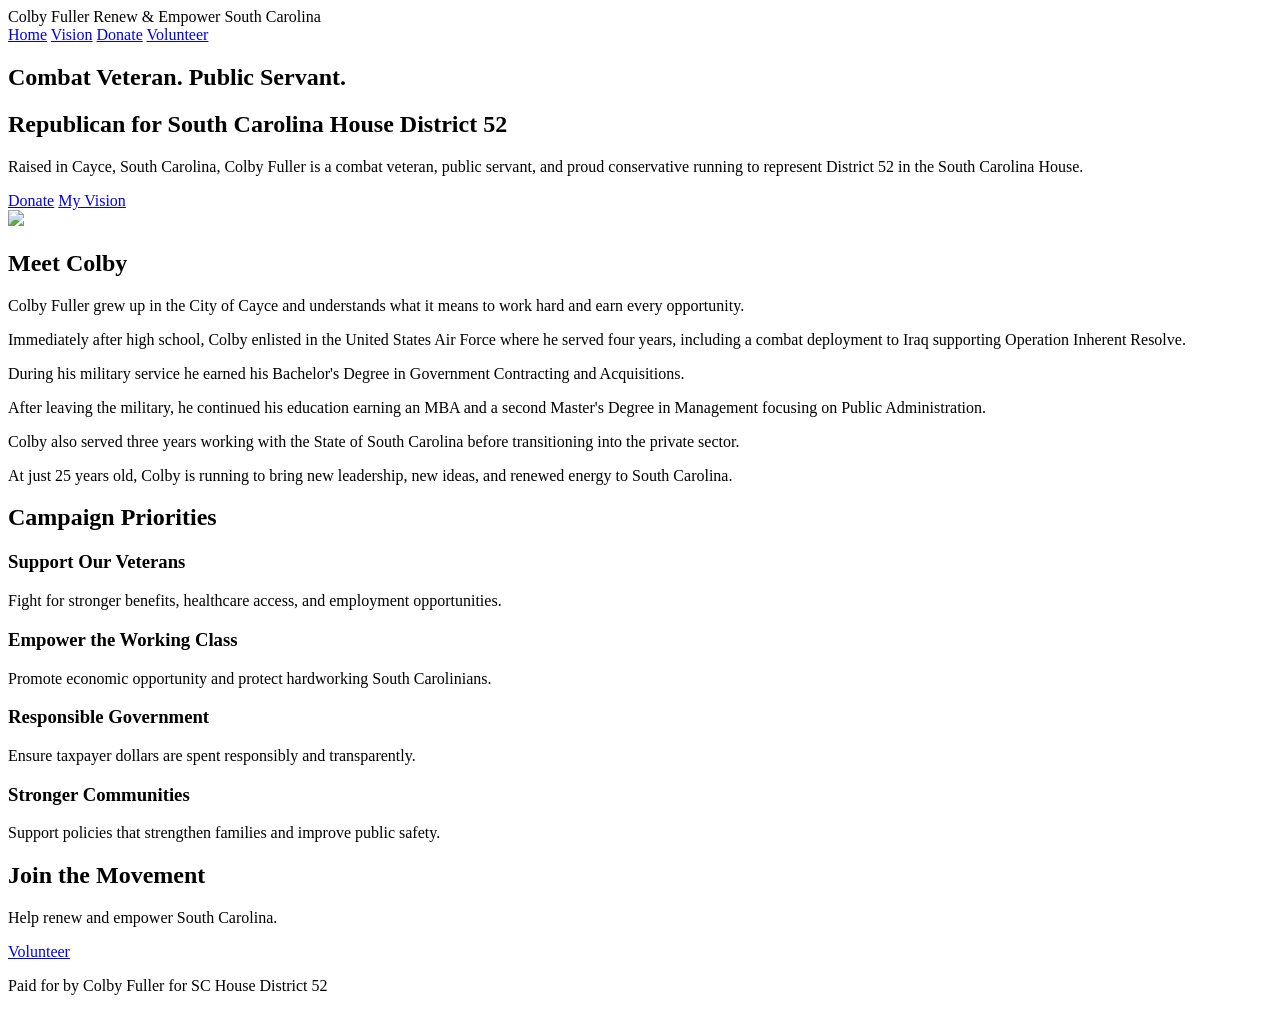
==== index.html @ eb5483c2 "Add files via upload" ====
<!DOCTYPE html>
<html lang="en">
<head>
<meta charset="UTF-8">
<meta name="viewport" content="width=device-width, initial-scale=1.0">
<title>Colby Fuller for SC House District 52</title>
<link rel="stylesheet" href="css/style.css">
<link href="https://fonts.googleapis.com/css2?family=Poppins:wght@300;400;600;700&display=swap" rel="stylesheet">
</head>
<body>

<header>
<div class="logo">
Colby Fuller
<span>Renew & Empower South Carolina</span>
</div>

<nav>
<a href="index.html">Home</a>
<a href="vision.html">Vision</a>
<a href="donate.html">Donate</a>
<a href="volunteer.html">Volunteer</a>
</nav>
</header>

<section class="hero">
<div class="hero-text">
<h1>Combat Veteran. Public Servant.</h1>
<h2>Republican for South Carolina House District 52</h2>
<p>
Raised in Cayce, South Carolina, Colby Fuller is a combat veteran,
public servant, and proud conservative running to represent
District 52 in the South Carolina House.
</p>

<div class="hero-buttons">
<a href="donate.html" class="btn red">Donate</a>
<a href="vision.html" class="btn outline">My Vision</a>
</div>
</div>

<div class="hero-image">
<img src="images/portrait.jpg">
</div>
</section>

<section class="about">
<h2>Meet Colby</h2>

<p>
Colby Fuller grew up in the City of Cayce and understands
what it means to work hard and earn every opportunity.
</p>

<p>
Immediately after high school, Colby enlisted in the
United States Air Force where he served four years,
including a combat deployment to Iraq supporting
Operation Inherent Resolve.
</p>

<p>
During his military service he earned his Bachelor's
Degree in Government Contracting and Acquisitions.
</p>

<p>
After leaving the military, he continued his education
earning an MBA and a second Master's Degree in
Management focusing on Public Administration.
</p>

<p>
Colby also served three years working with the
State of South Carolina before transitioning
into the private sector.
</p>

<p>
At just 25 years old, Colby is running to bring
new leadership, new ideas, and renewed energy
to South Carolina.
</p>

</section>

<section class="pillars">
<h2>Campaign Priorities</h2>

<div class="pillar-grid">
<div class="pillar">
<h3>Support Our Veterans</h3>
<p>Fight for stronger benefits, healthcare access, and employment opportunities.</p>
</div>

<div class="pillar">
<h3>Empower the Working Class</h3>
<p>Promote economic opportunity and protect hardworking South Carolinians.</p>
</div>

<div class="pillar">
<h3>Responsible Government</h3>
<p>Ensure taxpayer dollars are spent responsibly and transparently.</p>
</div>

<div class="pillar">
<h3>Stronger Communities</h3>
<p>Support policies that strengthen families and improve public safety.</p>
</div>
</div>
</section>

<section class="cta">
<h2>Join the Movement</h2>
<p>Help renew and empower South Carolina.</p>
<a href="volunteer.html" class="btn red">Volunteer</a>
</section>

<footer>
<p>Paid for by Colby Fuller for SC House District 52</p>
</footer>

<script src="js/script.js"></script>

</body>
</html>
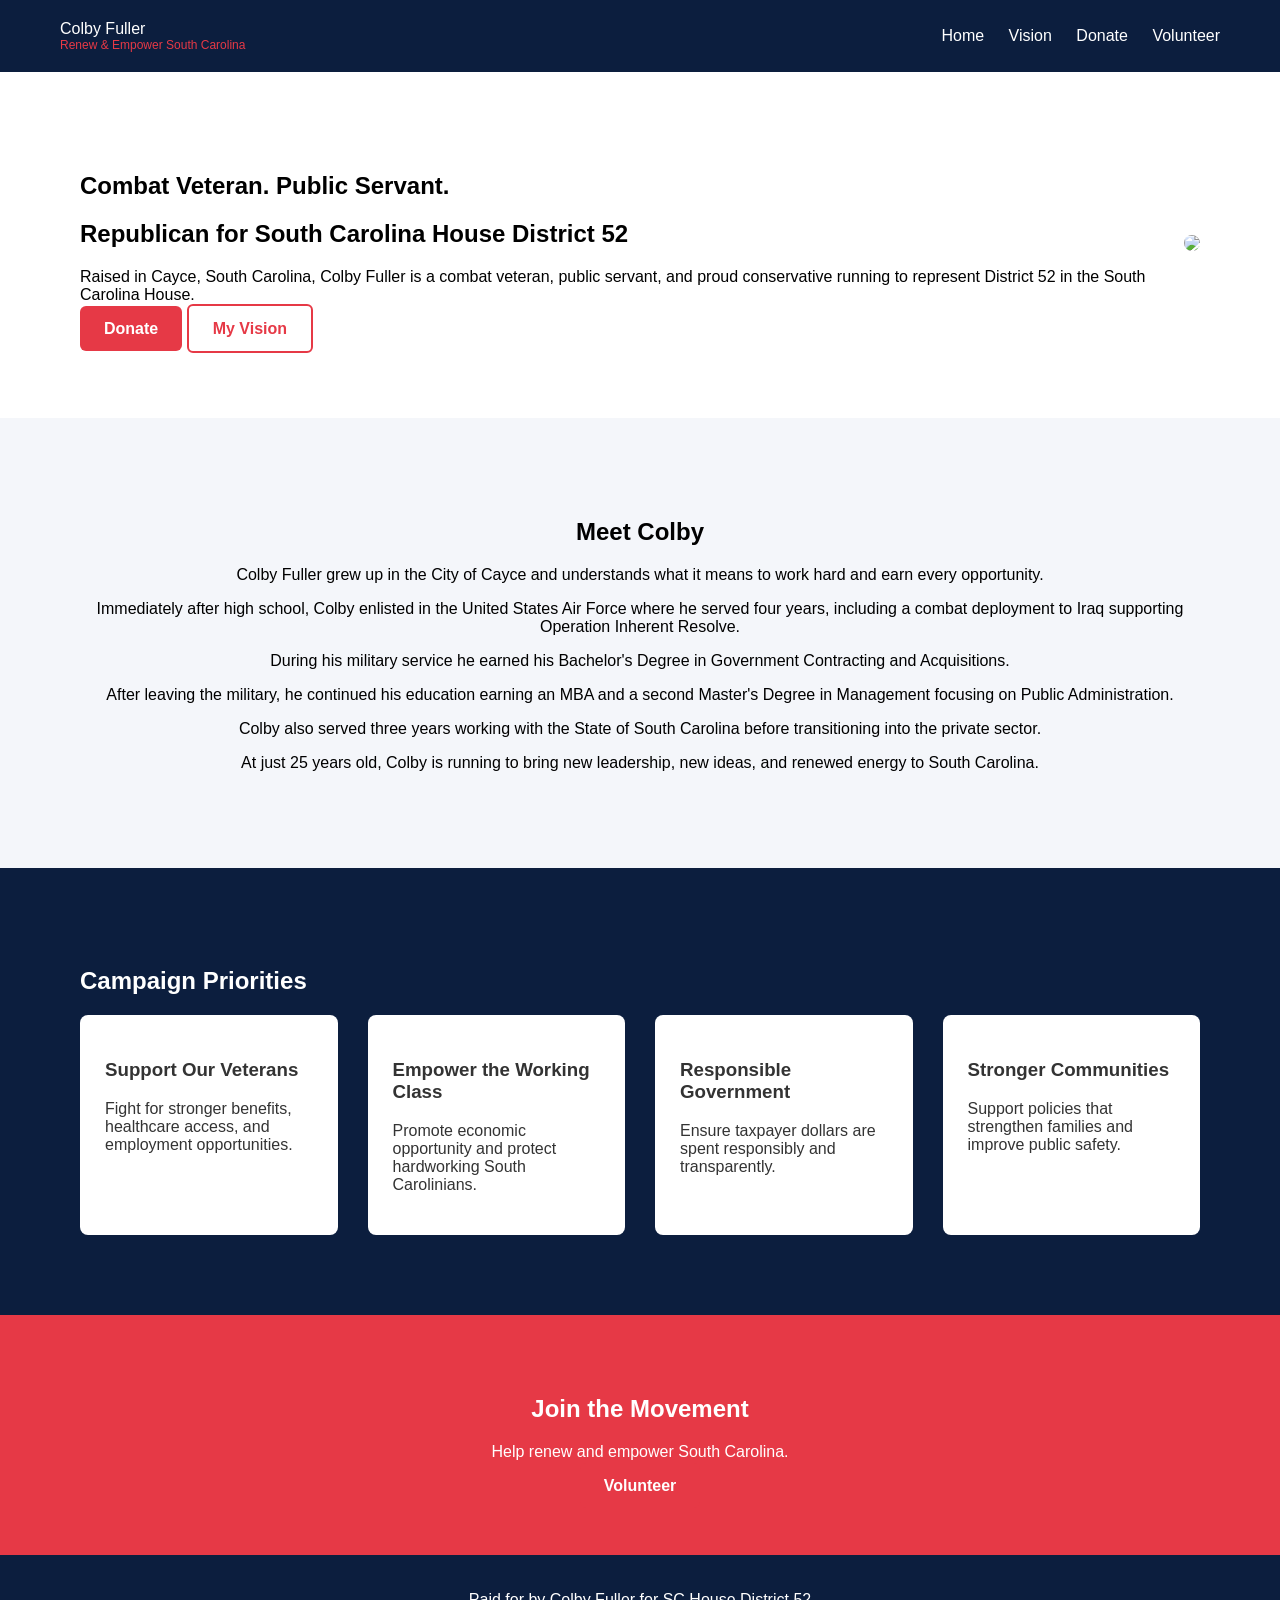
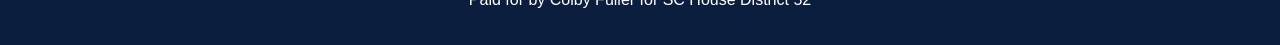
==== commit 094a404b: "Update stylesheet and script link paths in index.html" ====
--- a/index.html
+++ b/index.html
@@ -4,7 +4,7 @@
 <meta charset="UTF-8">
 <meta name="viewport" content="width=device-width, initial-scale=1.0">
 <title>Colby Fuller for SC House District 52</title>
-<link rel="stylesheet" href="css/style.css">
+<link rel="stylesheet" href="style.css">
 <link href="https://fonts.googleapis.com/css2?family=Poppins:wght@300;400;600;700&display=swap" rel="stylesheet">
 </head>
 <body>
@@ -120,7 +120,7 @@
 <p>Paid for by Colby Fuller for SC House District 52</p>
 </footer>
 
-<script src="js/script.js"></script>
+<script src="script.js"></script>
 
 </body>
 </html>
--- a/style.css
+++ b/style.css
@@ -0,0 +1,110 @@
+body{
+font-family:'Poppins', sans-serif;
+margin:0;
+background:#f4f6fa;
+}
+
+header{
+display:flex;
+justify-content:space-between;
+align-items:center;
+padding:20px 60px;
+background:#0c1e3e;
+color:white;
+}
+
+.logo span{
+display:block;
+font-size:12px;
+color:#e63946;
+}
+
+nav a{
+color:white;
+margin-left:20px;
+text-decoration:none;
+font-weight:500;
+}
+
+.hero{
+display:flex;
+align-items:center;
+justify-content:space-between;
+padding:80px;
+background:white;
+}
+
+.hero-image img{
+width:350px;
+border-radius:8px;
+}
+
+.btn{
+padding:14px 24px;
+border-radius:6px;
+text-decoration:none;
+font-weight:600;
+border:none;
+cursor:pointer;
+}
+
+.red{
+background:#e63946;
+color:white;
+}
+
+.outline{
+border:2px solid #e63946;
+color:#e63946;
+}
+
+.about{
+padding:80px;
+text-align:center;
+}
+
+.pillars{
+background:#0c1e3e;
+color:white;
+padding:80px;
+}
+
+.pillar-grid{
+display:grid;
+grid-template-columns:repeat(4,1fr);
+gap:30px;
+}
+
+.pillar{
+background:white;
+color:#333;
+padding:25px;
+border-radius:8px;
+}
+
+.cta{
+text-align:center;
+padding:60px;
+background:#e63946;
+color:white;
+}
+
+footer{
+text-align:center;
+padding:20px;
+background:#0c1e3e;
+color:white;
+}
+
+form{
+max-width:500px;
+margin:auto;
+display:flex;
+flex-direction:column;
+gap:15px;
+}
+
+input, textarea{
+padding:12px;
+font-size:16px;
+}
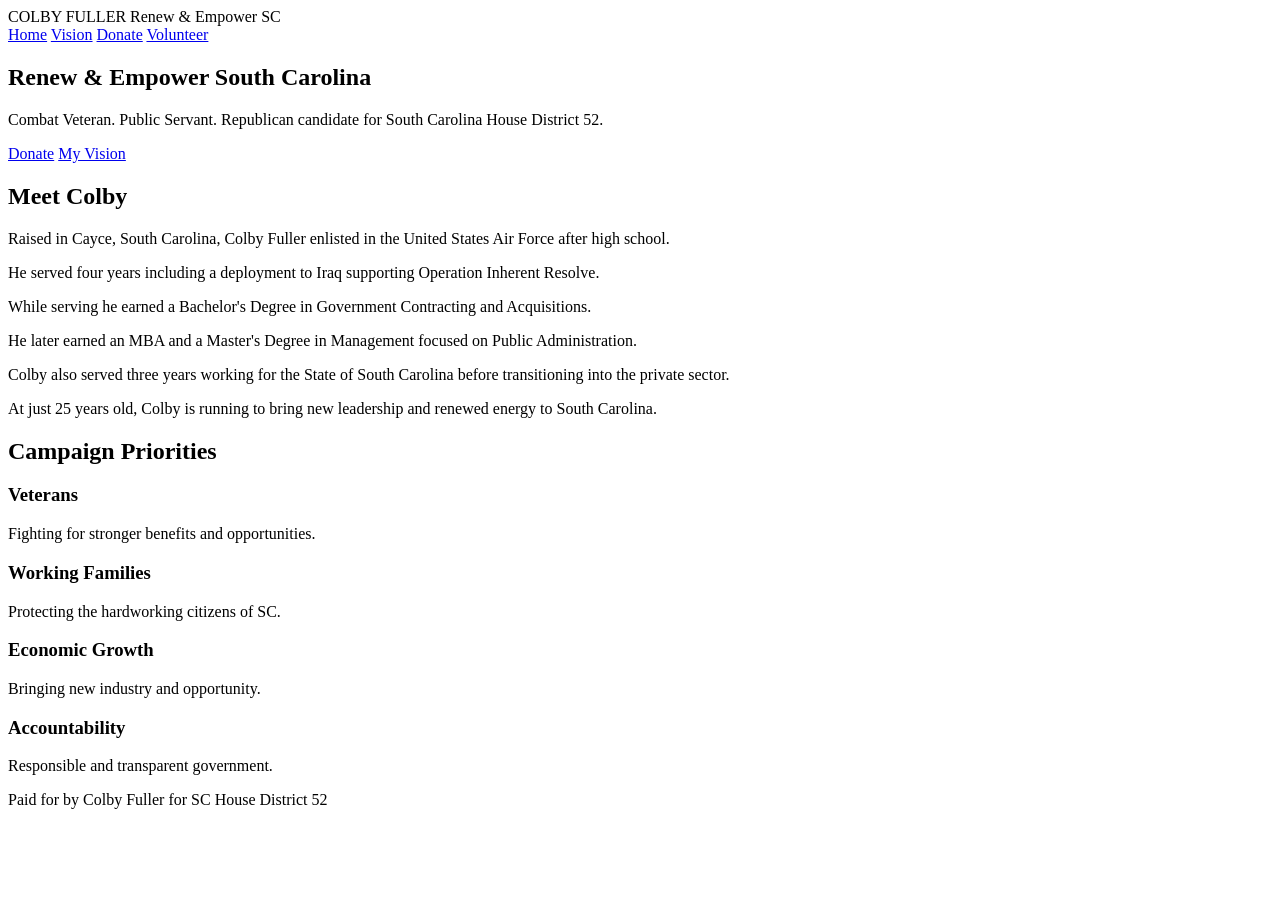
==== commit a300d68c: "Add files via upload" ====
--- a/index.html
+++ b/index.html
@@ -1,126 +1,140 @@
+
 <!DOCTYPE html>
 <html lang="en">
 <head>
 <meta charset="UTF-8">
 <meta name="viewport" content="width=device-width, initial-scale=1.0">
-<title>Colby Fuller for SC House District 52</title>
-<link rel="stylesheet" href="style.css">
-<link href="https://fonts.googleapis.com/css2?family=Poppins:wght@300;400;600;700&display=swap" rel="stylesheet">
+
+<title>Colby Fuller | SC House District 52</title>
+
+<link rel="stylesheet" href="css/style.css">
+
+<link href="https://fonts.googleapis.com/css2?family=Orbitron:wght@400;600&family=Inter:wght@300;400;600&display=swap" rel="stylesheet">
+
 </head>
+
 <body>
 
 <header>
+
 <div class="logo">
-Colby Fuller
-<span>Renew & Empower South Carolina</span>
+COLBY FULLER
+<span>Renew & Empower SC</span>
 </div>
 
-<nav>
+<nav id="nav-menu">
 <a href="index.html">Home</a>
 <a href="vision.html">Vision</a>
 <a href="donate.html">Donate</a>
 <a href="volunteer.html">Volunteer</a>
 </nav>
+
+<div class="hamburger" id="hamburger">
+<span></span>
+<span></span>
+<span></span>
+</div>
+
 </header>
 
+
 <section class="hero">
+
 <div class="hero-text">
-<h1>Combat Veteran. Public Servant.</h1>
-<h2>Republican for South Carolina House District 52</h2>
+
+<h1>Renew & Empower South Carolina</h1>
+
 <p>
-Raised in Cayce, South Carolina, Colby Fuller is a combat veteran,
-public servant, and proud conservative running to represent
-District 52 in the South Carolina House.
+Combat Veteran. Public Servant. Republican candidate
+for South Carolina House District 52.
 </p>
 
 <div class="hero-buttons">
-<a href="donate.html" class="btn red">Donate</a>
+<a href="donate.html" class="btn primary">Donate</a>
 <a href="vision.html" class="btn outline">My Vision</a>
 </div>
+
 </div>
 
-<div class="hero-image">
-<img src="images/portrait.jpg">
-</div>
 </section>
 
+
 <section class="about">
+
 <h2>Meet Colby</h2>
 
 <p>
-Colby Fuller grew up in the City of Cayce and understands
-what it means to work hard and earn every opportunity.
+Raised in Cayce, South Carolina, Colby Fuller enlisted
+in the United States Air Force after high school.
 </p>
 
 <p>
-Immediately after high school, Colby enlisted in the
-United States Air Force where he served four years,
-including a combat deployment to Iraq supporting
-Operation Inherent Resolve.
+He served four years including a deployment to Iraq
+supporting Operation Inherent Resolve.
 </p>
 
 <p>
-During his military service he earned his Bachelor's
-Degree in Government Contracting and Acquisitions.
+While serving he earned a Bachelor's Degree in
+Government Contracting and Acquisitions.
 </p>
 
 <p>
-After leaving the military, he continued his education
-earning an MBA and a second Master's Degree in
-Management focusing on Public Administration.
+He later earned an MBA and a Master's Degree in
+Management focused on Public Administration.
 </p>
 
 <p>
-Colby also served three years working with the
-State of South Carolina before transitioning
-into the private sector.
+Colby also served three years working for the State
+of South Carolina before transitioning into the
+private sector.
 </p>
 
 <p>
 At just 25 years old, Colby is running to bring
-new leadership, new ideas, and renewed energy
-to South Carolina.
+new leadership and renewed energy to South Carolina.
 </p>
 
 </section>
 
-<section class="pillars">
+
+<section class="priorities">
+
 <h2>Campaign Priorities</h2>
 
-<div class="pillar-grid">
-<div class="pillar">
-<h3>Support Our Veterans</h3>
-<p>Fight for stronger benefits, healthcare access, and employment opportunities.</p>
+<div class="grid">
+
+<div class="card">
+<h3>Veterans</h3>
+<p>Fighting for stronger benefits and opportunities.</p>
 </div>
 
-<div class="pillar">
-<h3>Empower the Working Class</h3>
-<p>Promote economic opportunity and protect hardworking South Carolinians.</p>
+<div class="card">
+<h3>Working Families</h3>
+<p>Protecting the hardworking citizens of SC.</p>
 </div>
 
-<div class="pillar">
-<h3>Responsible Government</h3>
-<p>Ensure taxpayer dollars are spent responsibly and transparently.</p>
+<div class="card">
+<h3>Economic Growth</h3>
+<p>Bringing new industry and opportunity.</p>
 </div>
 
-<div class="pillar">
-<h3>Stronger Communities</h3>
-<p>Support policies that strengthen families and improve public safety.</p>
+<div class="card">
+<h3>Accountability</h3>
+<p>Responsible and transparent government.</p>
 </div>
+
 </div>
+
 </section>
 
-<section class="cta">
-<h2>Join the Movement</h2>
-<p>Help renew and empower South Carolina.</p>
-<a href="volunteer.html" class="btn red">Volunteer</a>
-</section>
 
 <footer>
+
 <p>Paid for by Colby Fuller for SC House District 52</p>
+
 </footer>
 
-<script src="script.js"></script>
+<script src="js/script.js"></script>
 
 </body>
 </html>
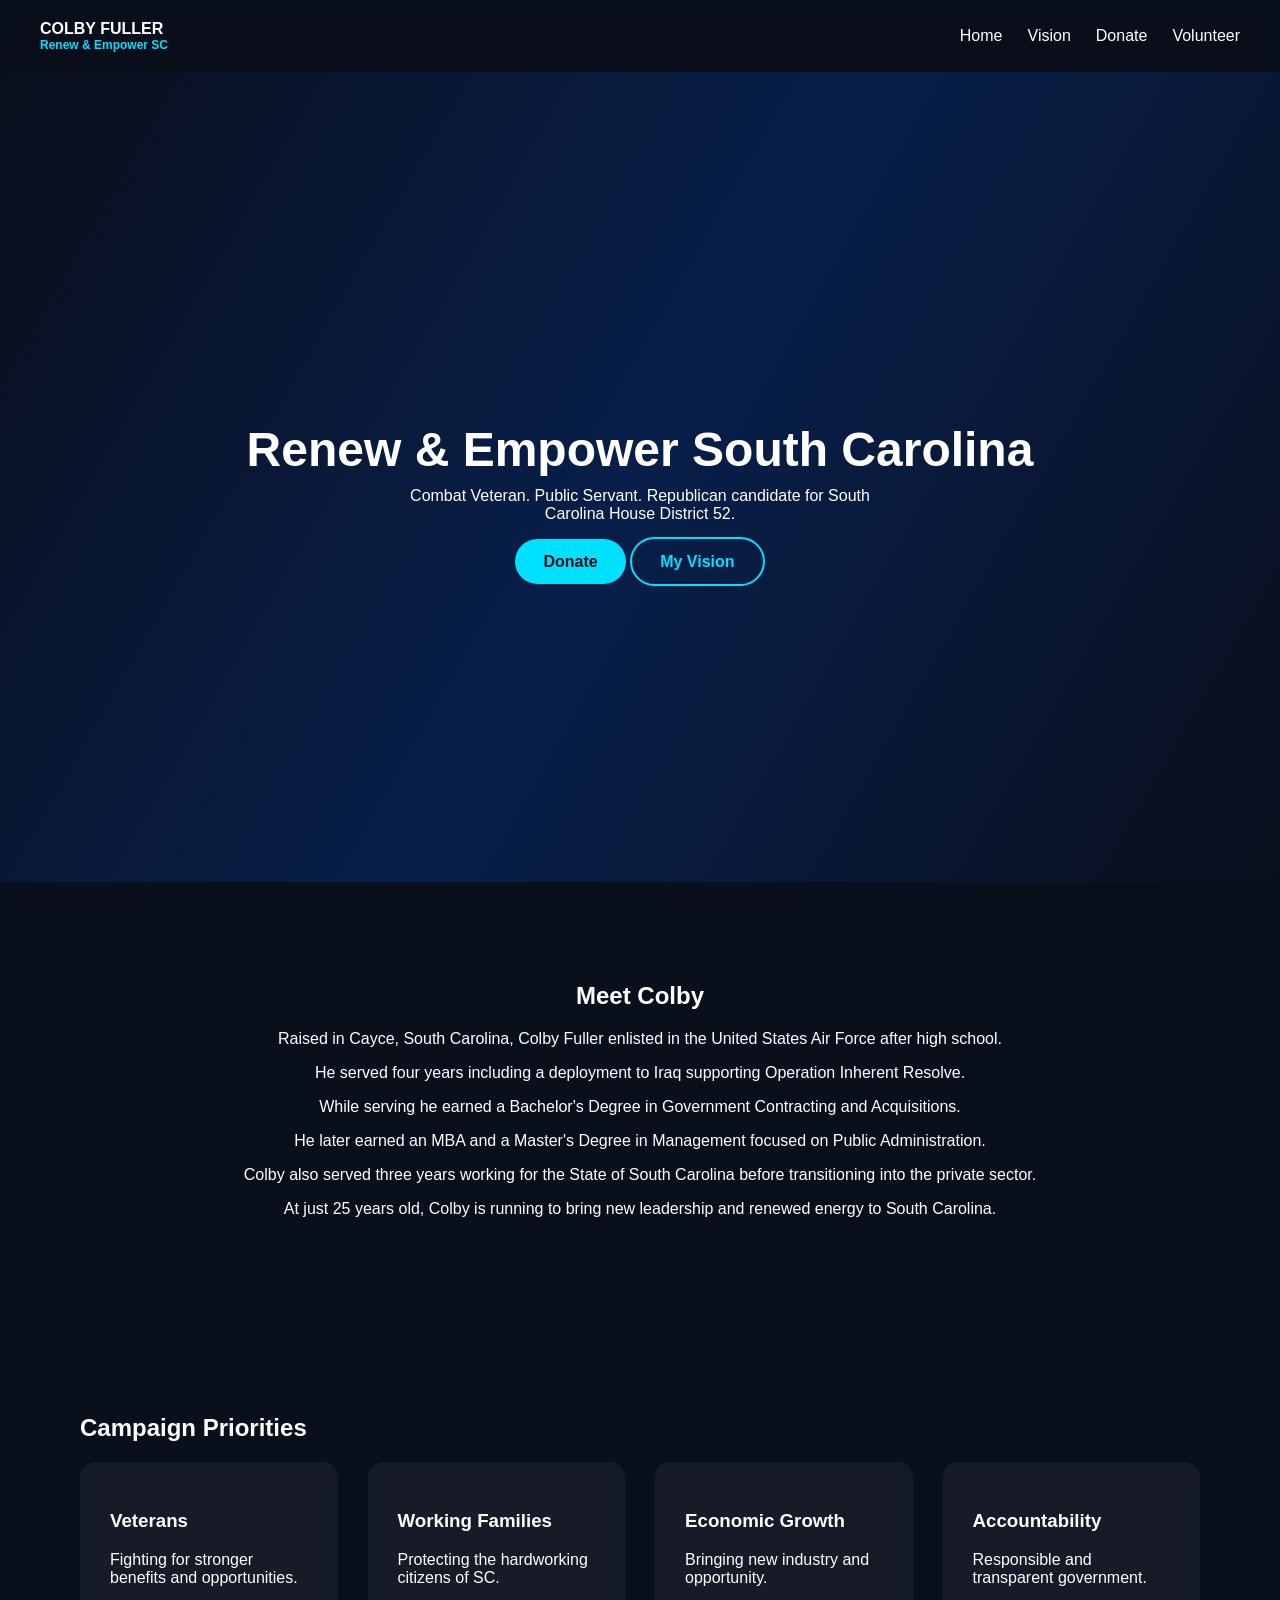
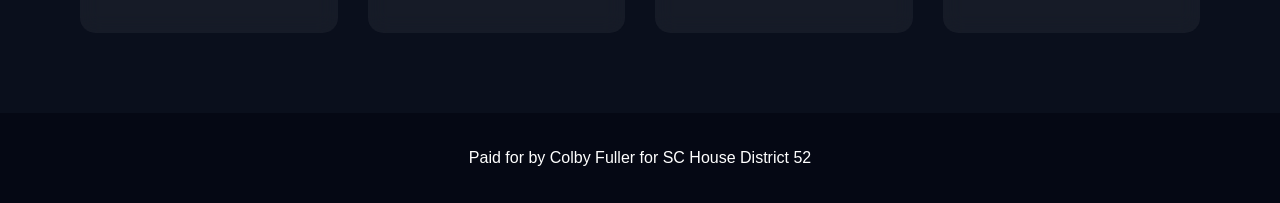
==== commit dd0749d8: "Update stylesheet and script link paths in index.html" ====
--- a/index.html
+++ b/index.html
@@ -7,7 +7,7 @@
 
 <title>Colby Fuller | SC House District 52</title>
 
-<link rel="stylesheet" href="css/style.css">
+<link rel="stylesheet" href="style.css">
 
 <link href="https://fonts.googleapis.com/css2?family=Orbitron:wght@400;600&family=Inter:wght@300;400;600&display=swap" rel="stylesheet">
 
@@ -134,7 +134,7 @@
 
 </footer>
 
-<script src="js/script.js"></script>
+<script src="script.js"></script>
 
 </body>
 </html>
--- a/style.css
+++ b/style.css
@@ -0,0 +1,167 @@
+
+body{
+margin:0;
+font-family:'Inter', sans-serif;
+background:#0a0f1c;
+color:white;
+}
+
+header{
+display:flex;
+justify-content:space-between;
+align-items:center;
+padding:20px 40px;
+background:rgba(10,15,28,0.9);
+backdrop-filter:blur(10px);
+position:sticky;
+top:0;
+z-index:1000;
+}
+
+.logo{
+font-family:'Orbitron', sans-serif;
+font-weight:600;
+}
+
+.logo span{
+display:block;
+font-size:12px;
+color:#00e0ff;
+}
+
+nav{
+display:flex;
+gap:25px;
+}
+
+nav a{
+color:white;
+text-decoration:none;
+font-weight:500;
+}
+
+.hero{
+height:90vh;
+display:flex;
+align-items:center;
+justify-content:center;
+text-align:center;
+background:linear-gradient(120deg,#0a0f1c,#081f4a,#0a0f1c);
+}
+
+.hero h1{
+font-size:48px;
+margin-bottom:10px;
+}
+
+.hero p{
+max-width:500px;
+margin:auto;
+margin-bottom:30px;
+}
+
+.btn{
+padding:14px 28px;
+border-radius:30px;
+text-decoration:none;
+font-weight:600;
+}
+
+.primary{
+background:#00e0ff;
+color:#001018;
+}
+
+.outline{
+border:2px solid #00e0ff;
+color:#00e0ff;
+}
+
+.about{
+padding:80px;
+text-align:center;
+max-width:900px;
+margin:auto;
+}
+
+.priorities{
+padding:80px;
+}
+
+.grid{
+display:grid;
+grid-template-columns:repeat(auto-fit,minmax(220px,1fr));
+gap:30px;
+}
+
+.card{
+background:rgba(255,255,255,0.05);
+padding:30px;
+border-radius:15px;
+backdrop-filter:blur(10px);
+}
+
+.page{
+padding:80px;
+max-width:800px;
+margin:auto;
+}
+
+form{
+display:flex;
+flex-direction:column;
+gap:15px;
+}
+
+input,textarea{
+padding:12px;
+border-radius:6px;
+border:none;
+}
+
+.donations button{
+margin:10px;
+padding:12px 20px;
+}
+
+footer{
+text-align:center;
+padding:20px;
+background:#050814;
+}
+
+.hamburger{
+display:none;
+flex-direction:column;
+cursor:pointer;
+}
+
+.hamburger span{
+height:3px;
+width:25px;
+background:white;
+margin:4px;
+}
+
+@media(max-width:768px){
+
+nav{
+position:absolute;
+top:70px;
+left:0;
+right:0;
+background:#050814;
+flex-direction:column;
+align-items:center;
+display:none;
+}
+
+nav.active{
+display:flex;
+}
+
+.hamburger{
+display:flex;
+}
+
+}
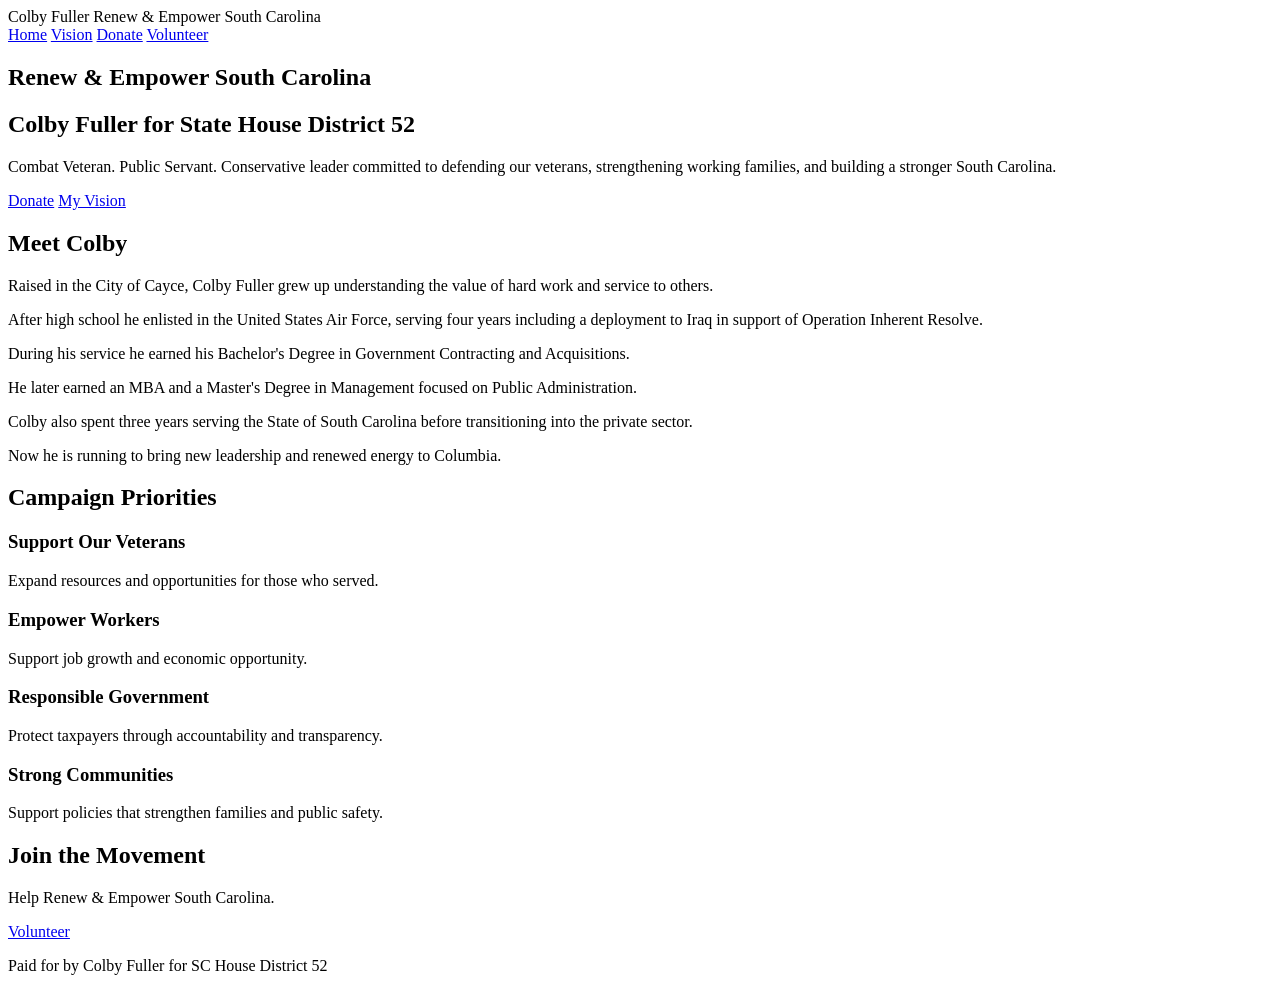
==== commit e6e61560: "Add files via upload" ====
--- a/index.html
+++ b/index.html
@@ -1,25 +1,22 @@
-
 <!DOCTYPE html>
 <html lang="en">
 <head>
 <meta charset="UTF-8">
 <meta name="viewport" content="width=device-width, initial-scale=1.0">
+<title>Colby Fuller for SC House District 52</title>
 
-<title>Colby Fuller | SC House District 52</title>
+<link rel="stylesheet" href="css/style.css">
 
-<link rel="stylesheet" href="style.css">
-
-<link href="https://fonts.googleapis.com/css2?family=Orbitron:wght@400;600&family=Inter:wght@300;400;600&display=swap" rel="stylesheet">
+<link href="https://fonts.googleapis.com/css2?family=Montserrat:wght@400;600;700&family=Inter:wght@300;400;500&display=swap" rel="stylesheet">
 
 </head>
-
 <body>
 
 <header>
 
 <div class="logo">
-COLBY FULLER
-<span>Renew & Empower SC</span>
+Colby Fuller
+<span>Renew & Empower South Carolina</span>
 </div>
 
 <nav id="nav-menu">
@@ -37,21 +34,25 @@
 
 </header>
 
-
 <section class="hero">
 
-<div class="hero-text">
+<div class="hero-content">
 
 <h1>Renew & Empower South Carolina</h1>
 
+<h2>Colby Fuller for State House District 52</h2>
+
 <p>
-Combat Veteran. Public Servant. Republican candidate
-for South Carolina House District 52.
+Combat Veteran. Public Servant. Conservative leader committed
+to defending our veterans, strengthening working families,
+and building a stronger South Carolina.
 </p>
 
 <div class="hero-buttons">
+
 <a href="donate.html" class="btn primary">Donate</a>
 <a href="vision.html" class="btn outline">My Vision</a>
+
 </div>
 
 </div>
@@ -64,34 +65,34 @@
 <h2>Meet Colby</h2>
 
 <p>
-Raised in Cayce, South Carolina, Colby Fuller enlisted
-in the United States Air Force after high school.
+Raised in the City of Cayce, Colby Fuller grew up understanding
+the value of hard work and service to others.
 </p>
 
 <p>
-He served four years including a deployment to Iraq
-supporting Operation Inherent Resolve.
+After high school he enlisted in the United States Air Force,
+serving four years including a deployment to Iraq in support
+of Operation Inherent Resolve.
 </p>
 
 <p>
-While serving he earned a Bachelor's Degree in
+During his service he earned his Bachelor's Degree in
 Government Contracting and Acquisitions.
 </p>
 
 <p>
-He later earned an MBA and a Master's Degree in
-Management focused on Public Administration.
+He later earned an MBA and a Master's Degree in Management
+focused on Public Administration.
 </p>
 
 <p>
-Colby also served three years working for the State
-of South Carolina before transitioning into the
-private sector.
+Colby also spent three years serving the State of South Carolina
+before transitioning into the private sector.
 </p>
 
 <p>
-At just 25 years old, Colby is running to bring
-new leadership and renewed energy to South Carolina.
+Now he is running to bring new leadership and renewed energy
+to Columbia.
 </p>
 
 </section>
@@ -104,26 +105,37 @@
 <div class="grid">
 
 <div class="card">
-<h3>Veterans</h3>
-<p>Fighting for stronger benefits and opportunities.</p>
+<h3>Support Our Veterans</h3>
+<p>Expand resources and opportunities for those who served.</p>
 </div>
 
 <div class="card">
-<h3>Working Families</h3>
-<p>Protecting the hardworking citizens of SC.</p>
+<h3>Empower Workers</h3>
+<p>Support job growth and economic opportunity.</p>
 </div>
 
 <div class="card">
-<h3>Economic Growth</h3>
-<p>Bringing new industry and opportunity.</p>
+<h3>Responsible Government</h3>
+<p>Protect taxpayers through accountability and transparency.</p>
 </div>
 
 <div class="card">
-<h3>Accountability</h3>
-<p>Responsible and transparent government.</p>
+<h3>Strong Communities</h3>
+<p>Support policies that strengthen families and public safety.</p>
 </div>
 
 </div>
+
+</section>
+
+
+<section class="cta">
+
+<h2>Join the Movement</h2>
+
+<p>Help Renew & Empower South Carolina.</p>
+
+<a href="volunteer.html" class="btn primary">Volunteer</a>
 
 </section>
 
@@ -134,7 +146,7 @@
 
 </footer>
 
-<script src="script.js"></script>
+<script src="js/script.js"></script>
 
 </body>
 </html>
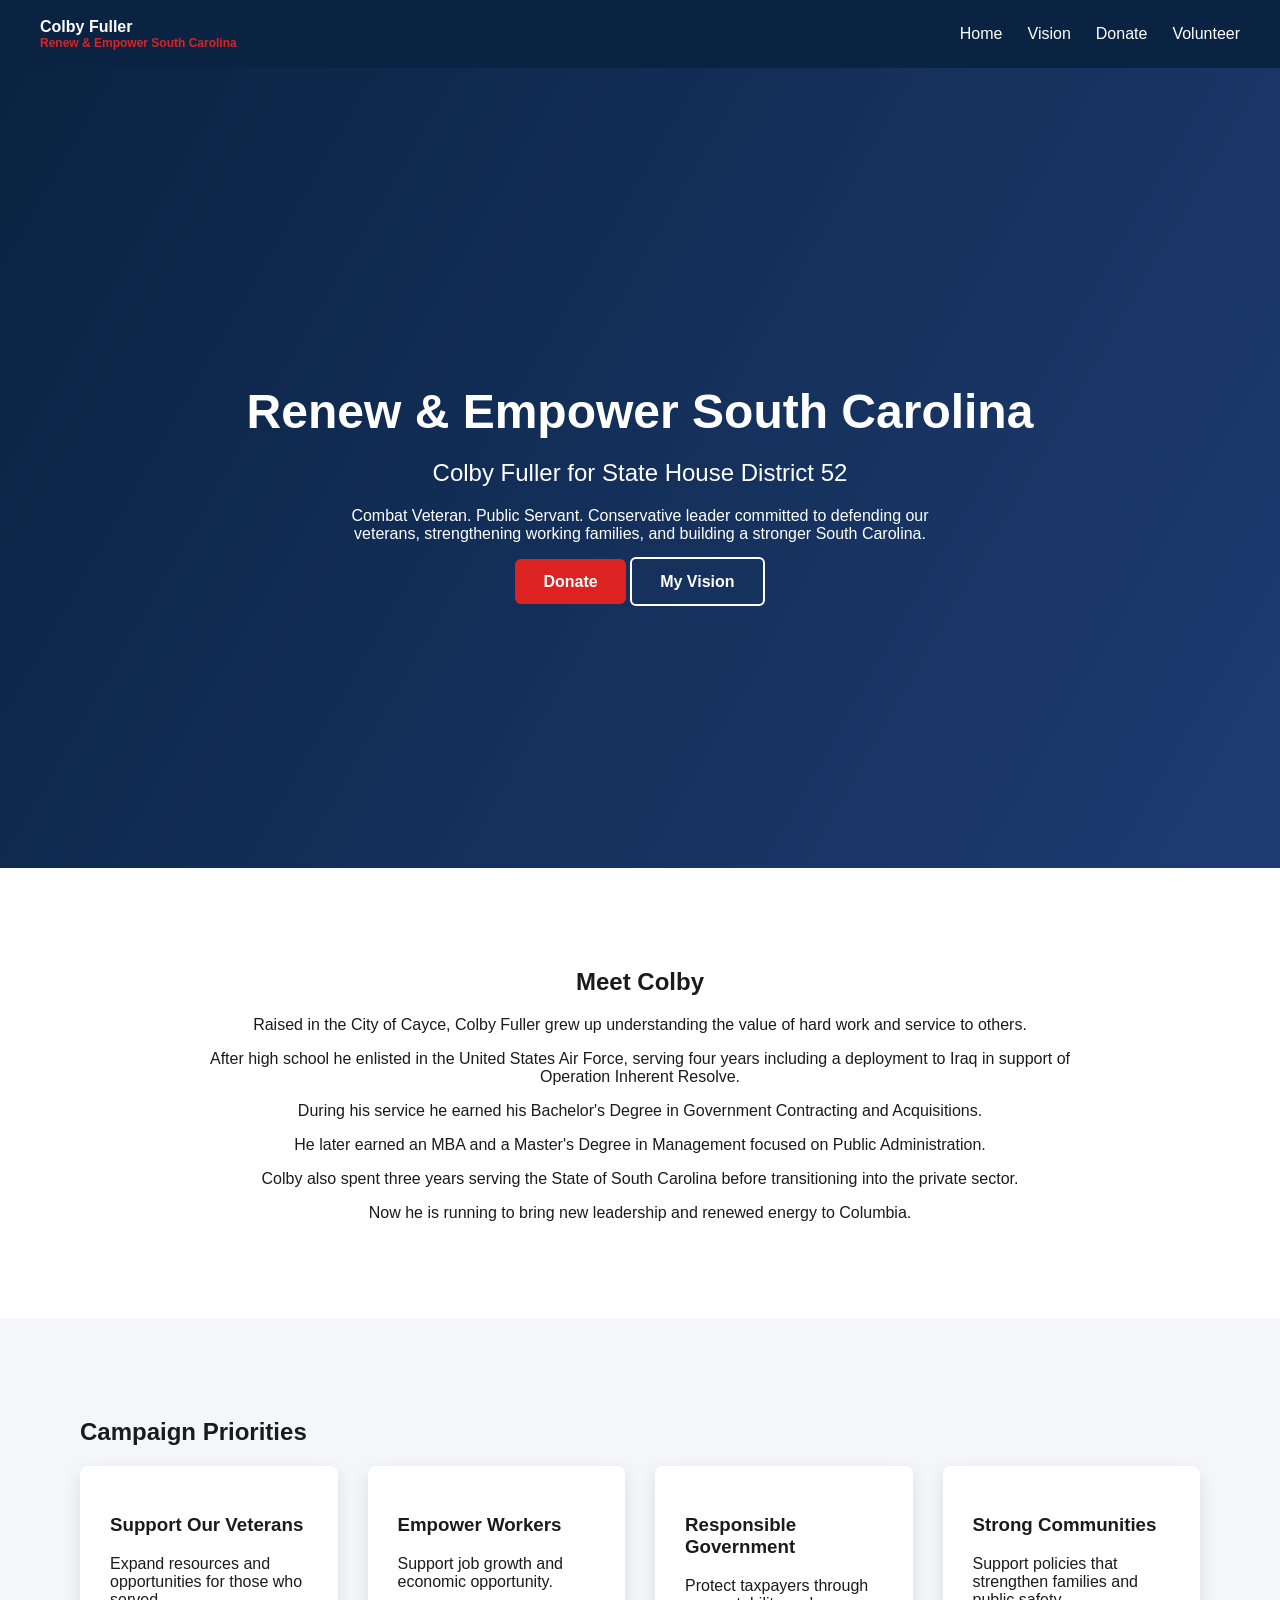
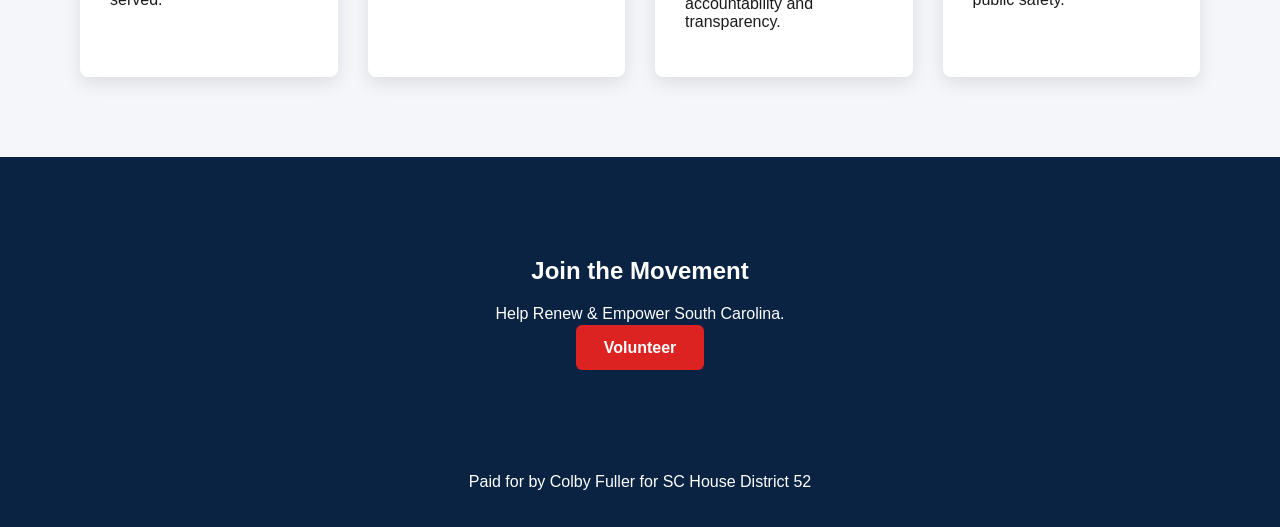
==== commit cc2a9c19: "Update stylesheet and script link paths in index.html" ====
--- a/index.html
+++ b/index.html
@@ -5,7 +5,7 @@
 <meta name="viewport" content="width=device-width, initial-scale=1.0">
 <title>Colby Fuller for SC House District 52</title>
 
-<link rel="stylesheet" href="css/style.css">
+<link rel="stylesheet" href="style.css">
 
 <link href="https://fonts.googleapis.com/css2?family=Montserrat:wght@400;600;700&family=Inter:wght@300;400;500&display=swap" rel="stylesheet">
 
@@ -146,7 +146,7 @@
 
 </footer>
 
-<script src="js/script.js"></script>
+<script src="script.js"></script>
 
 </body>
 </html>
--- a/style.css
+++ b/style.css
@@ -0,0 +1,179 @@
+
+body{
+margin:0;
+font-family:'Inter', sans-serif;
+background:#ffffff;
+color:#1b1b1b;
+}
+
+header{
+display:flex;
+justify-content:space-between;
+align-items:center;
+padding:18px 40px;
+background:#0a2342;
+color:white;
+position:sticky;
+top:0;
+z-index:1000;
+}
+
+.logo{
+font-family:'Montserrat', sans-serif;
+font-weight:700;
+}
+
+.logo span{
+display:block;
+font-size:12px;
+color:#d22;
+}
+
+nav{
+display:flex;
+gap:25px;
+}
+
+nav a{
+color:white;
+text-decoration:none;
+font-weight:500;
+}
+
+.hero{
+height:80vh;
+display:flex;
+align-items:center;
+justify-content:center;
+text-align:center;
+background:linear-gradient(120deg,#0a2342,#1e3c72);
+color:white;
+padding:40px;
+}
+
+.hero h1{
+font-size:48px;
+margin-bottom:10px;
+}
+
+.hero h2{
+font-weight:400;
+margin-bottom:20px;
+}
+
+.hero p{
+max-width:600px;
+margin:auto;
+margin-bottom:30px;
+}
+
+.btn{
+padding:14px 28px;
+border-radius:6px;
+text-decoration:none;
+font-weight:600;
+}
+
+.primary{
+background:#d22;
+color:white;
+}
+
+.outline{
+border:2px solid white;
+color:white;
+}
+
+.about{
+padding:80px;
+max-width:900px;
+margin:auto;
+text-align:center;
+}
+
+.priorities{
+padding:80px;
+background:#f4f6fa;
+}
+
+.grid{
+display:grid;
+grid-template-columns:repeat(auto-fit,minmax(220px,1fr));
+gap:30px;
+}
+
+.card{
+background:white;
+padding:30px;
+border-radius:8px;
+box-shadow:0 6px 18px rgba(0,0,0,0.1);
+}
+
+.cta{
+padding:80px;
+text-align:center;
+background:#0a2342;
+color:white;
+}
+
+.page{
+padding:80px;
+max-width:800px;
+margin:auto;
+}
+
+form{
+display:flex;
+flex-direction:column;
+gap:15px;
+}
+
+input,select,textarea{
+padding:12px;
+font-size:15px;
+border:1px solid #ccc;
+border-radius:5px;
+}
+
+footer{
+text-align:center;
+padding:20px;
+background:#0a2342;
+color:white;
+}
+
+.hamburger{
+display:none;
+flex-direction:column;
+cursor:pointer;
+}
+
+.hamburger span{
+height:3px;
+width:25px;
+background:white;
+margin:4px;
+}
+
+@media(max-width:768px){
+
+nav{
+position:absolute;
+top:70px;
+left:0;
+right:0;
+background:#0a2342;
+flex-direction:column;
+align-items:center;
+display:none;
+}
+
+nav.active{
+display:flex;
+}
+
+.hamburger{
+display:flex;
+}
+
+}
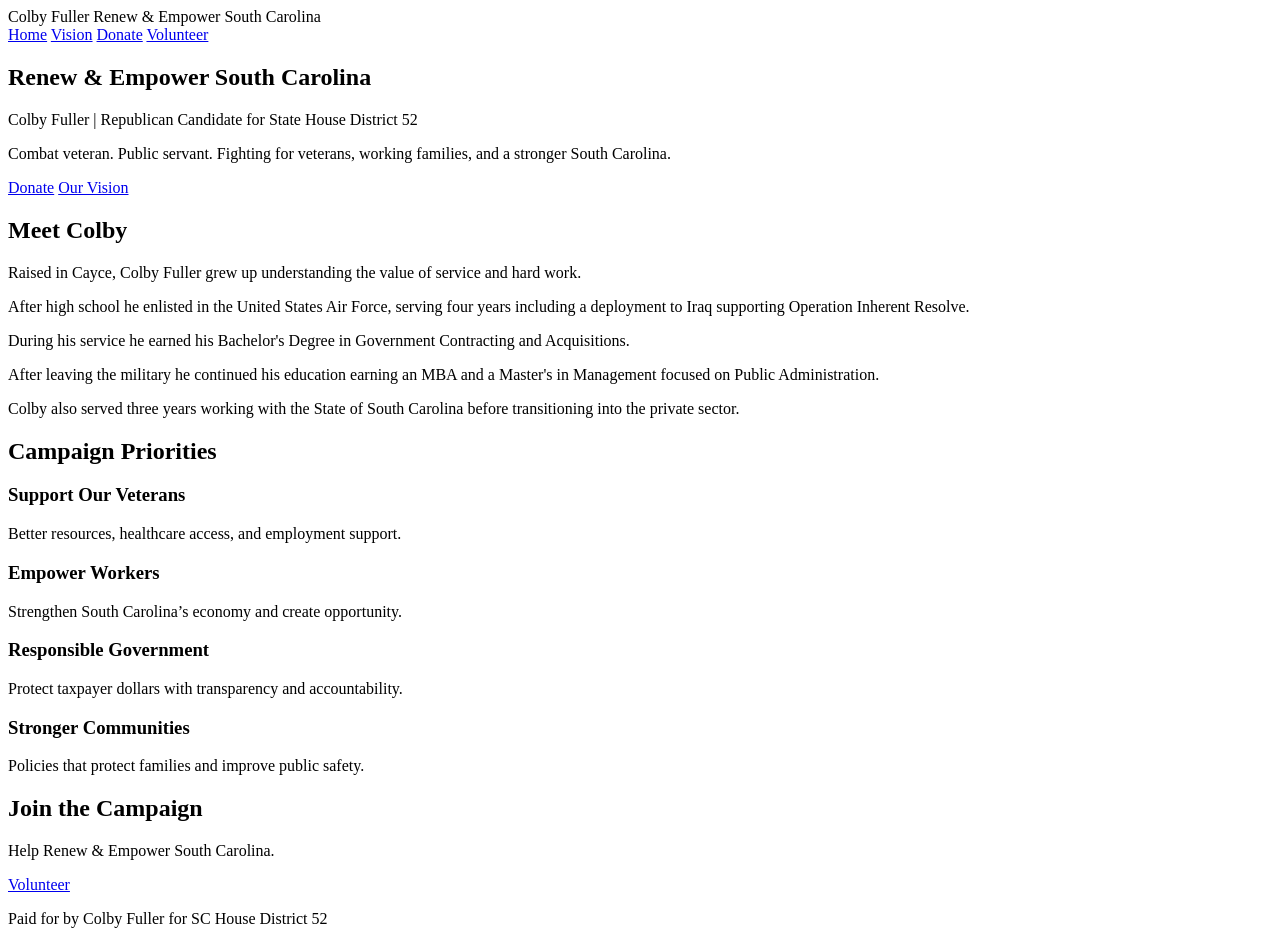
==== commit fe5d718d: "Add files via upload" ====
--- a/index.html
+++ b/index.html
@@ -4,16 +4,13 @@
 <meta charset="UTF-8">
 <meta name="viewport" content="width=device-width, initial-scale=1.0">
 <title>Colby Fuller for SC House District 52</title>
-
-<link rel="stylesheet" href="style.css">
-
-<link href="https://fonts.googleapis.com/css2?family=Montserrat:wght@400;600;700&family=Inter:wght@300;400;500&display=swap" rel="stylesheet">
-
+<link rel="stylesheet" href="css/style.css">
+<link href="https://fonts.googleapis.com/css2?family=Merriweather:wght@300;400;700&family=Source+Sans+3:wght@300;400;600&display=swap" rel="stylesheet">
 </head>
 <body>
 
-<header>
-
+<header class="topbar">
+<div class="container nav-wrapper">
 <div class="logo">
 Colby Fuller
 <span>Renew & Empower South Carolina</span>
@@ -31,122 +28,73 @@
 <span></span>
 <span></span>
 </div>
-
+</div>
 </header>
 
 <section class="hero">
+<div class="container hero-content">
+<h1>Renew & Empower South Carolina</h1>
+<p class="subtitle">Colby Fuller | Republican Candidate for State House District 52</p>
+<p>Combat veteran. Public servant. Fighting for veterans, working families, and a stronger South Carolina.</p>
 
-<div class="hero-content">
-
-<h1>Renew & Empower South Carolina</h1>
-
-<h2>Colby Fuller for State House District 52</h2>
-
-<p>
-Combat Veteran. Public Servant. Conservative leader committed
-to defending our veterans, strengthening working families,
-and building a stronger South Carolina.
-</p>
-
-<div class="hero-buttons">
-
+<div>
 <a href="donate.html" class="btn primary">Donate</a>
-<a href="vision.html" class="btn outline">My Vision</a>
-
+<a href="vision.html" class="btn secondary">Our Vision</a>
 </div>
-
 </div>
-
 </section>
 
-
-<section class="about">
-
+<section class="about container">
 <h2>Meet Colby</h2>
-
-<p>
-Raised in the City of Cayce, Colby Fuller grew up understanding
-the value of hard work and service to others.
-</p>
-
-<p>
-After high school he enlisted in the United States Air Force,
-serving four years including a deployment to Iraq in support
-of Operation Inherent Resolve.
-</p>
-
-<p>
-During his service he earned his Bachelor's Degree in
-Government Contracting and Acquisitions.
-</p>
-
-<p>
-He later earned an MBA and a Master's Degree in Management
-focused on Public Administration.
-</p>
-
-<p>
-Colby also spent three years serving the State of South Carolina
-before transitioning into the private sector.
-</p>
-
-<p>
-Now he is running to bring new leadership and renewed energy
-to Columbia.
-</p>
-
+<p>Raised in Cayce, Colby Fuller grew up understanding the value of service and hard work.</p>
+<p>After high school he enlisted in the United States Air Force, serving four years including a deployment to Iraq supporting Operation Inherent Resolve.</p>
+<p>During his service he earned his Bachelor's Degree in Government Contracting and Acquisitions.</p>
+<p>After leaving the military he continued his education earning an MBA and a Master's in Management focused on Public Administration.</p>
+<p>Colby also served three years working with the State of South Carolina before transitioning into the private sector.</p>
 </section>
 
-
 <section class="priorities">
-
+<div class="container">
 <h2>Campaign Priorities</h2>
 
 <div class="grid">
-
 <div class="card">
 <h3>Support Our Veterans</h3>
-<p>Expand resources and opportunities for those who served.</p>
+<p>Better resources, healthcare access, and employment support.</p>
 </div>
 
 <div class="card">
 <h3>Empower Workers</h3>
-<p>Support job growth and economic opportunity.</p>
+<p>Strengthen South Carolina’s economy and create opportunity.</p>
 </div>
 
 <div class="card">
 <h3>Responsible Government</h3>
-<p>Protect taxpayers through accountability and transparency.</p>
+<p>Protect taxpayer dollars with transparency and accountability.</p>
 </div>
 
 <div class="card">
-<h3>Strong Communities</h3>
-<p>Support policies that strengthen families and public safety.</p>
+<h3>Stronger Communities</h3>
+<p>Policies that protect families and improve public safety.</p>
 </div>
-
 </div>
-
+</div>
 </section>
 
-
 <section class="cta">
-
-<h2>Join the Movement</h2>
-
+<div class="container">
+<h2>Join the Campaign</h2>
 <p>Help Renew & Empower South Carolina.</p>
-
 <a href="volunteer.html" class="btn primary">Volunteer</a>
-
+</div>
 </section>
 
-
 <footer>
-
+<div class="container">
 <p>Paid for by Colby Fuller for SC House District 52</p>
-
+</div>
 </footer>
 
-<script src="script.js"></script>
-
+<script src="js/script.js"></script>
 </body>
 </html>
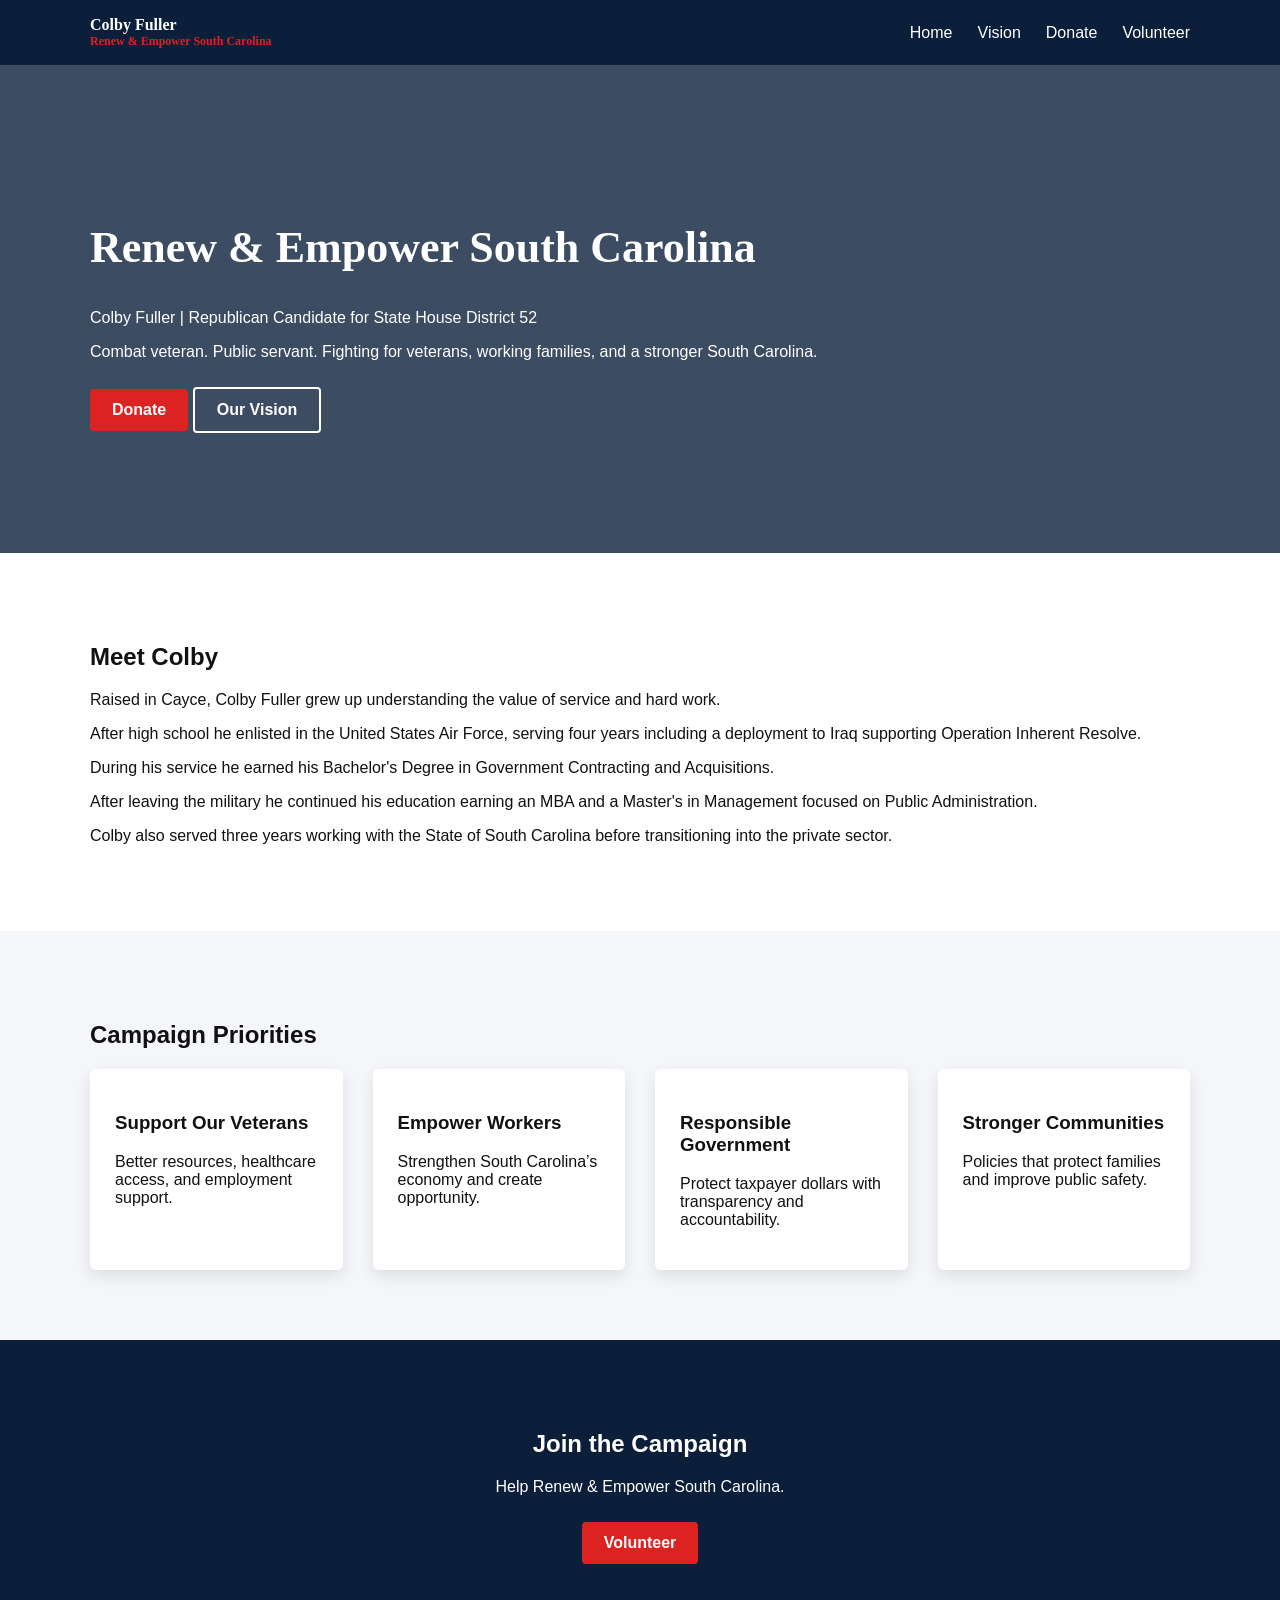
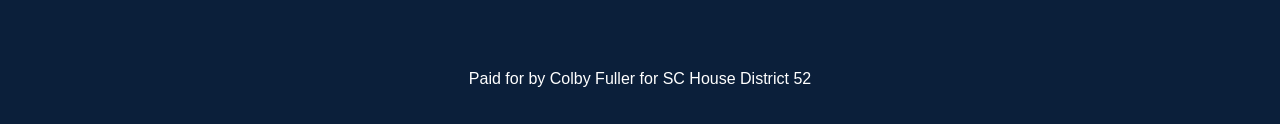
==== commit 39c584f1: "Update stylesheet and script link paths in index.html" ====
--- a/index.html
+++ b/index.html
@@ -4,7 +4,7 @@
 <meta charset="UTF-8">
 <meta name="viewport" content="width=device-width, initial-scale=1.0">
 <title>Colby Fuller for SC House District 52</title>
-<link rel="stylesheet" href="css/style.css">
+<link rel="stylesheet" href="style.css">
 <link href="https://fonts.googleapis.com/css2?family=Merriweather:wght@300;400;700&family=Source+Sans+3:wght@300;400;600&display=swap" rel="stylesheet">
 </head>
 <body>
@@ -95,6 +95,6 @@
 </div>
 </footer>
 
-<script src="js/script.js"></script>
+<script src="script.js"></script>
 </body>
 </html>
--- a/style.css
+++ b/style.css
@@ -0,0 +1,163 @@
+
+body{
+margin:0;
+font-family: 'Source Sans 3', sans-serif;
+background:#fff;
+color:#111;
+}
+
+.container{
+max-width:1100px;
+margin:auto;
+padding:0 20px;
+}
+
+.topbar{
+background:#0b1f3a;
+color:white;
+}
+
+.nav-wrapper{
+display:flex;
+justify-content:space-between;
+align-items:center;
+padding:16px 0;
+}
+
+.logo{
+font-family:'Merriweather', serif;
+font-weight:700;
+}
+
+.logo span{
+display:block;
+font-size:12px;
+color:#d22;
+}
+
+nav{
+display:flex;
+gap:25px;
+}
+
+nav a{
+color:white;
+text-decoration:none;
+}
+
+.hero{
+background:linear-gradient(rgba(11,31,58,.8),rgba(11,31,58,.8));
+color:white;
+padding:120px 0;
+}
+
+.hero h1{
+font-family:'Merriweather', serif;
+font-size:44px;
+}
+
+.btn{
+padding:12px 22px;
+border-radius:4px;
+text-decoration:none;
+font-weight:600;
+display:inline-block;
+margin-top:10px;
+}
+
+.primary{
+background:#d22;
+color:white;
+}
+
+.secondary{
+border:2px solid white;
+color:white;
+}
+
+.about{
+padding:70px 0;
+}
+
+.priorities{
+background:#f4f6fa;
+padding:70px 0;
+}
+
+.grid{
+display:grid;
+grid-template-columns:repeat(auto-fit,minmax(220px,1fr));
+gap:30px;
+}
+
+.card{
+background:white;
+padding:25px;
+border-radius:6px;
+box-shadow:0 6px 16px rgba(0,0,0,.1);
+}
+
+.cta{
+background:#0b1f3a;
+color:white;
+text-align:center;
+padding:70px 0;
+}
+
+.page{
+padding:70px 0;
+max-width:700px;
+}
+
+form{
+display:flex;
+flex-direction:column;
+gap:14px;
+}
+
+input,select,textarea{
+padding:12px;
+border:1px solid #ccc;
+border-radius:4px;
+}
+
+footer{
+background:#0b1f3a;
+color:white;
+text-align:center;
+padding:20px 0;
+}
+
+.hamburger{
+display:none;
+flex-direction:column;
+cursor:pointer;
+}
+
+.hamburger span{
+height:3px;
+width:24px;
+background:white;
+margin:4px 0;
+}
+
+@media(max-width:768px){
+nav{
+position:absolute;
+top:65px;
+left:0;
+right:0;
+background:#0b1f3a;
+flex-direction:column;
+align-items:center;
+display:none;
+}
+
+nav.active{
+display:flex;
+}
+
+.hamburger{
+display:flex;
+}
+}
